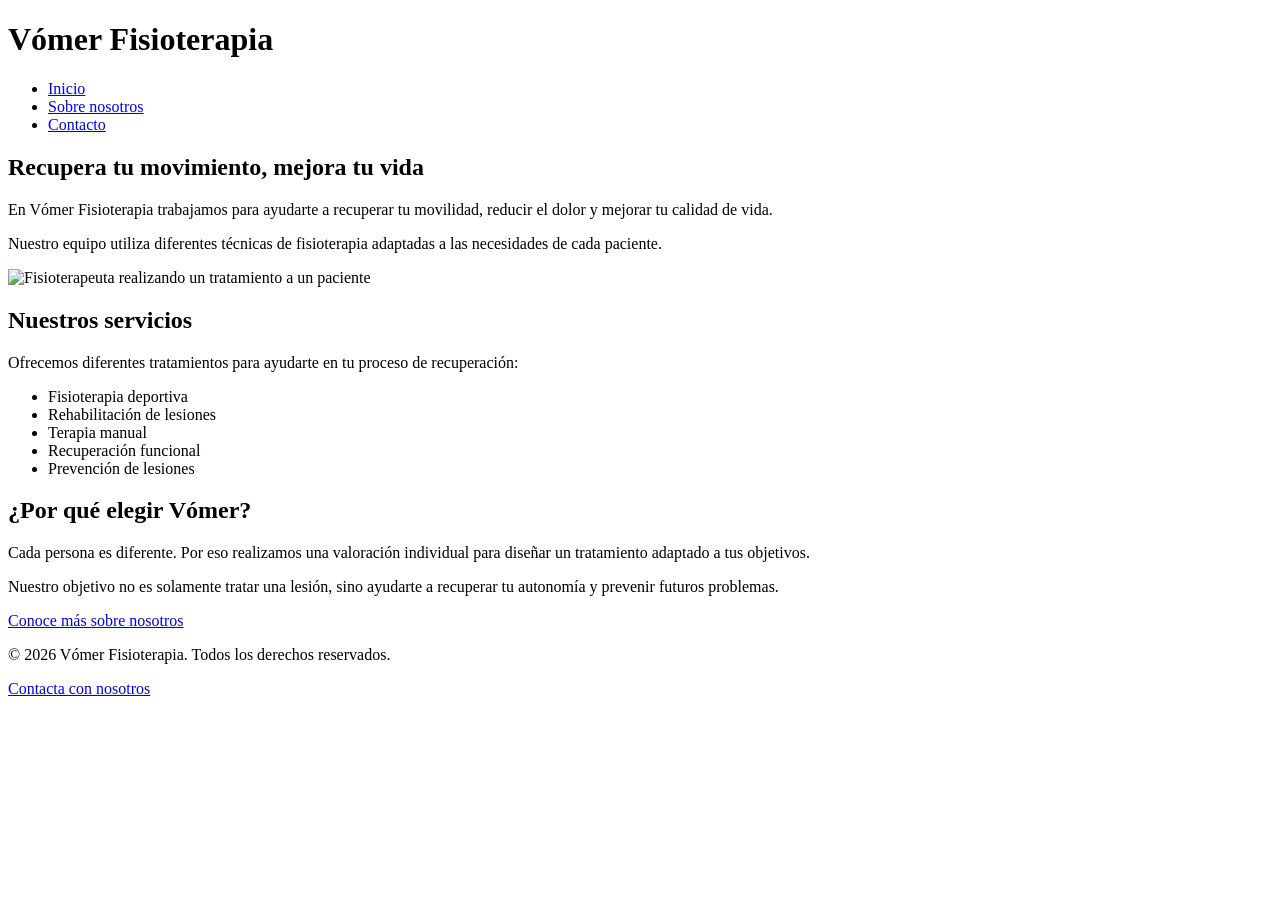
==== Week-1/AI/index.html @ 703ab751 "Semana 1" ====
<!DOCTYPE html>
<html lang="es">
<head>
    <meta charset="UTF-8">
    <meta name="viewport" content="width=device-width, initial-scale=1.0">
    <meta name="description" content="Vómer Fisioterapia - Clínica especializada en fisioterapia y recuperación física">
    <title>Vómer Fisioterapia | Inicio</title>
</head>

<body>

    <header>
        <h1>Vómer Fisioterapia</h1>

        <nav>
            <ul>
                <li><a href="index.html">Inicio</a></li>
                <li><a href="about.html">Sobre nosotros</a></li>
                <li><a href="contact.html">Contacto</a></li>
            </ul>
        </nav>
    </header>

    <main>

        <section>
            <h2>Recupera tu movimiento, mejora tu vida</h2>

            <p>
                En Vómer Fisioterapia trabajamos para ayudarte a recuperar
                tu movilidad, reducir el dolor y mejorar tu calidad de vida.
            </p>

            <p>
                Nuestro equipo utiliza diferentes técnicas de fisioterapia
                adaptadas a las necesidades de cada paciente.
            </p>

            <img
                src="images/fisioterapia.jpg"
                alt="Fisioterapeuta realizando un tratamiento a un paciente"
                width="600"
            >
        </section>

        <section>
            <h2>Nuestros servicios</h2>

            <p>
                Ofrecemos diferentes tratamientos para ayudarte en tu proceso
                de recuperación:
            </p>

            <ul>
                <li>Fisioterapia deportiva</li>
                <li>Rehabilitación de lesiones</li>
                <li>Terapia manual</li>
                <li>Recuperación funcional</li>
                <li>Prevención de lesiones</li>
            </ul>
        </section>

        <section>
            <h2>¿Por qué elegir Vómer?</h2>

            <p>
                Cada persona es diferente. Por eso realizamos una valoración
                individual para diseñar un tratamiento adaptado a tus objetivos.
            </p>

            <p>
                Nuestro objetivo no es solamente tratar una lesión, sino
                ayudarte a recuperar tu autonomía y prevenir futuros problemas.
            </p>

            <p>
                <a href="about.html">Conoce más sobre nosotros</a>
            </p>
        </section>

    </main>

    <footer>
        <p>&copy; 2026 Vómer Fisioterapia. Todos los derechos reservados.</p>

        <p>
            <a href="contact.html">Contacta con nosotros</a>
        </p>
    </footer>

</body>
</html>
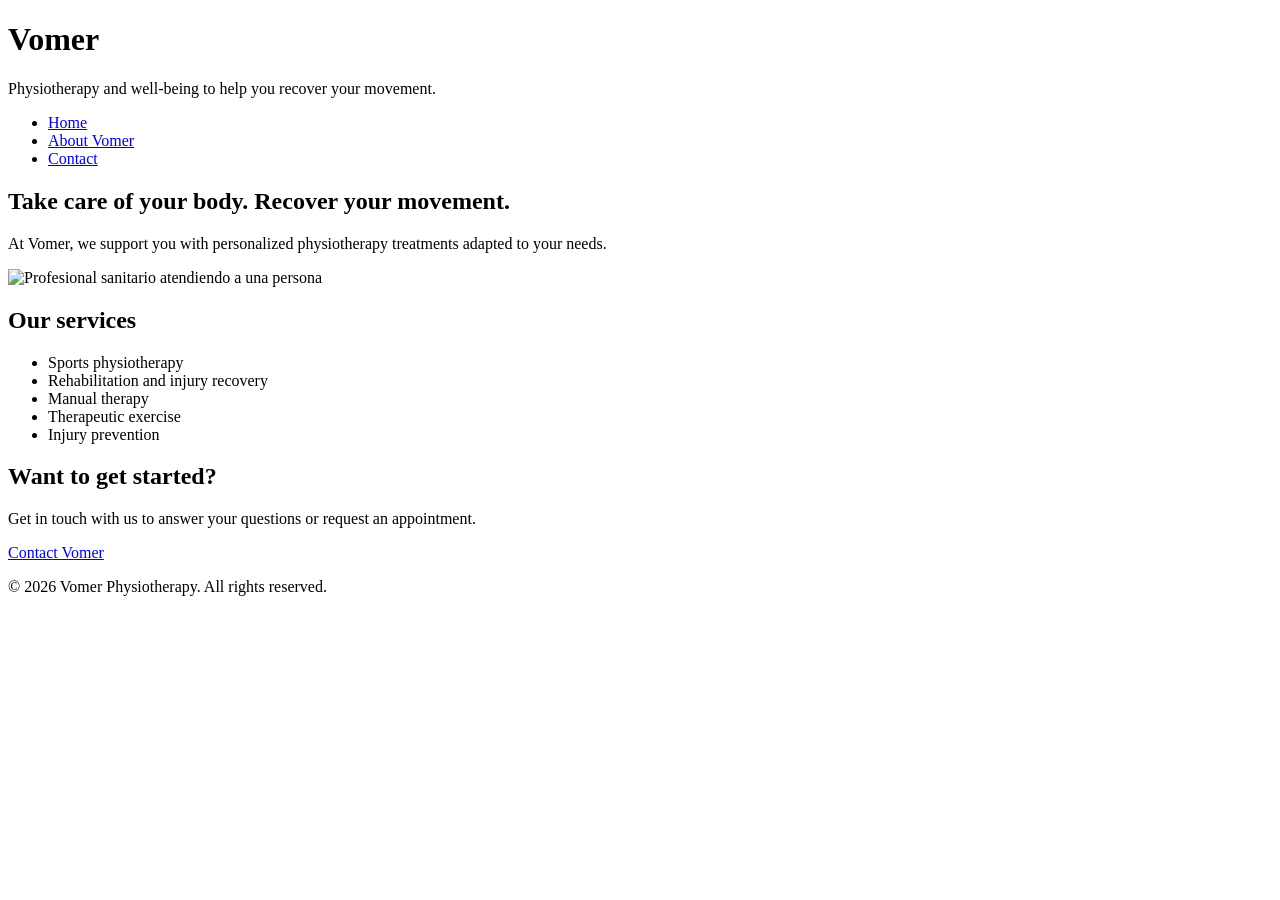
==== commit e23363fa: "First Week" ====
--- a/Week-1/AI/index.html
+++ b/Week-1/AI/index.html
@@ -1,92 +1,60 @@
 <!DOCTYPE html>
-<html lang="es">
+<html lang="en">
 <head>
     <meta charset="UTF-8">
     <meta name="viewport" content="width=device-width, initial-scale=1.0">
-    <meta name="description" content="Vómer Fisioterapia - Clínica especializada en fisioterapia y recuperación física">
-    <title>Vómer Fisioterapia | Inicio</title>
+    <title>Vomer | Physiotherapy</title>
 </head>
+<body>
+    <header>
+        <h1>Vomer</h1>
+        <p>Physiotherapy and well-being to help you recover your movement.</p>
 
-<body>
-
-    <header>
-        <h1>Vómer Fisioterapia</h1>
-
-        <nav>
+        <nav aria-label="Main navigation">
             <ul>
-                <li><a href="index.html">Inicio</a></li>
-                <li><a href="about.html">Sobre nosotros</a></li>
-                <li><a href="contact.html">Contacto</a></li>
+                <li><a href="index.html">Home</a></li>
+                <li><a href="about.html">About Vomer</a></li>
+                <li><a href="contact.html">Contact</a></li>
             </ul>
         </nav>
     </header>
 
     <main>
-
         <section>
-            <h2>Recupera tu movimiento, mejora tu vida</h2>
-
+            <h2>Take care of your body. Recover your movement.</h2>
             <p>
-                En Vómer Fisioterapia trabajamos para ayudarte a recuperar
-                tu movilidad, reducir el dolor y mejorar tu calidad de vida.
+                At Vomer, we support you with personalized physiotherapy treatments
+                adapted to your needs.
             </p>
 
-            <p>
-                Nuestro equipo utiliza diferentes técnicas de fisioterapia
-                adaptadas a las necesidades de cada paciente.
-            </p>
-
-            <img
-                src="images/fisioterapia.jpg"
-                alt="Fisioterapeuta realizando un tratamiento a un paciente"
-                width="600"
-            >
+          <img
+    src="https://images.unsplash.com/photo-1576091160399-112ba8d25d1d?auto=format&fit=crop&w=1000&q=80"
+    alt="Profesional sanitario atendiendo a una persona">
         </section>
 
         <section>
-            <h2>Nuestros servicios</h2>
-
-            <p>
-                Ofrecemos diferentes tratamientos para ayudarte en tu proceso
-                de recuperación:
-            </p>
-
+            <h2>Our services</h2>
             <ul>
-                <li>Fisioterapia deportiva</li>
-                <li>Rehabilitación de lesiones</li>
-                <li>Terapia manual</li>
-                <li>Recuperación funcional</li>
-                <li>Prevención de lesiones</li>
+                <li>Sports physiotherapy</li>
+                <li>Rehabilitation and injury recovery</li>
+                <li>Manual therapy</li>
+                <li>Therapeutic exercise</li>
+                <li>Injury prevention</li>
             </ul>
         </section>
 
         <section>
-            <h2>¿Por qué elegir Vómer?</h2>
-
+            <h2>Want to get started?</h2>
             <p>
-                Cada persona es diferente. Por eso realizamos una valoración
-                individual para diseñar un tratamiento adaptado a tus objetivos.
+                Get in touch with us to answer your questions
+                or request an appointment.
             </p>
-
-            <p>
-                Nuestro objetivo no es solamente tratar una lesión, sino
-                ayudarte a recuperar tu autonomía y prevenir futuros problemas.
-            </p>
-
-            <p>
-                <a href="about.html">Conoce más sobre nosotros</a>
-            </p>
+            <p><a href="contact.html">Contact Vomer</a></p>
         </section>
-
     </main>
 
     <footer>
-        <p>&copy; 2026 Vómer Fisioterapia. Todos los derechos reservados.</p>
-
-        <p>
-            <a href="contact.html">Contacta con nosotros</a>
-        </p>
+        <p>&copy; 2026 Vomer Physiotherapy. All rights reserved.</p>
     </footer>
-
 </body>
-</html>+</html>
